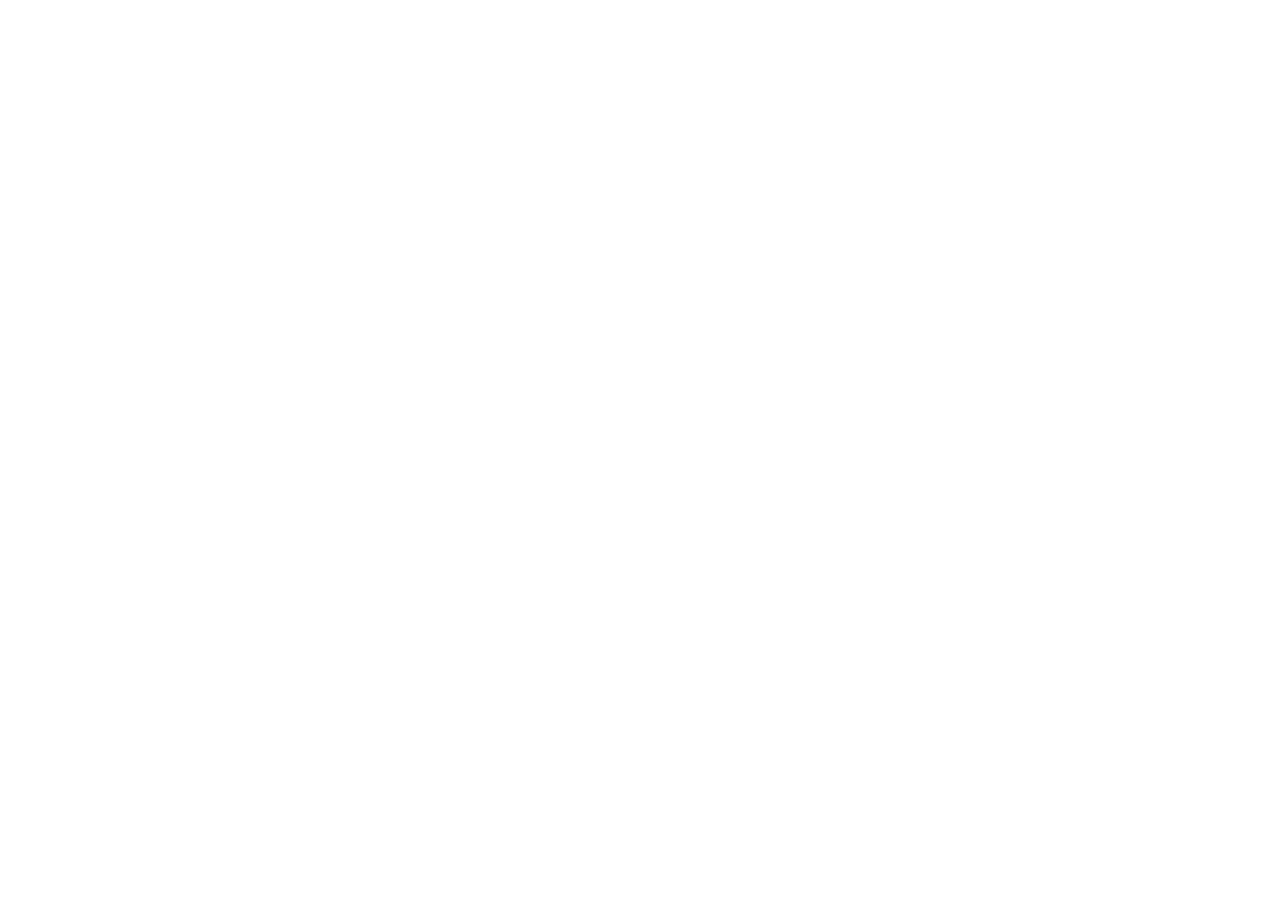
==== index.html @ 63a4685b "Create index.html" ====
<!DOCTYPE html>
<html lang="en">
<head>
    <meta charset="UTF-8">
    <meta http-equiv="X-UA-Compatible" content="IE=edge">
    <meta name="viewport" content="width=device-width, initial-scale=1.0">
    <title>FeelTheMusic</title>
</head>
<body>
    
</body>
</html>
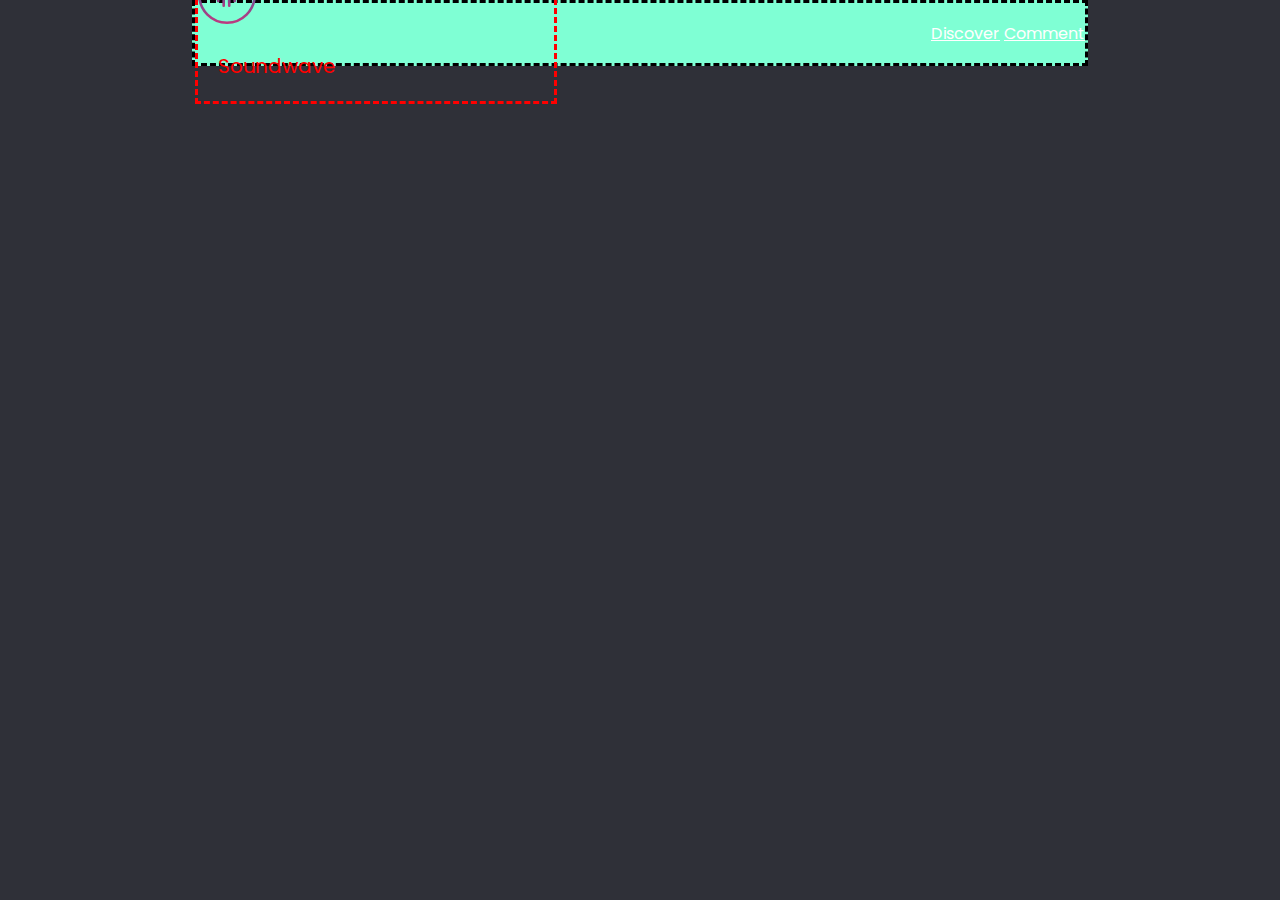
==== commit 0ff12280: "whatever" ====
--- a/index.html
+++ b/index.html
@@ -1,12 +1,23 @@
 <!DOCTYPE html>
 <html lang="en">
 <head>
+    <link rel="stylesheet" href="./Styles/index.css" type="text/css" media="screen" />
     <meta charset="UTF-8">
     <meta http-equiv="X-UA-Compatible" content="IE=edge">
     <meta name="viewport" content="width=device-width, initial-scale=1.0">
     <title>FeelTheMusic</title>
 </head>
 <body>
+    <div class="pageTop">
+        <div class="logo">
+            <div><img src="./Ressources/Pictures/Logo.svg"></div>
+            <div><p class="nextToLogo">Soundwave</p></div>
+        </div>
+        <div class="navBar">
+            <a href="discover.html">Discover</a>
+            <a href="comment.html">Comment</a>
+        </div>
+    </div>
     
 </body>
 </html>--- a/Styles/index.css
+++ b/Styles/index.css
@@ -0,0 +1,47 @@
+@import url('https://fonts.googleapis.com/css2?family=Poppins:wght@400;500;600;700;800;900&display=swap');
+
+div.pageTop { 
+    width : 890px ;
+    height : 60px ;
+    margin : auto ;
+    border-style: dashed;
+    border-color: black;
+    background-color: aquamarine;
+    display:flex;
+    justify-content: space-between;
+    align-items: center;
+    }
+div.logo {
+    border-style: dashed;
+    border-color: red;
+    align-items: center;
+    justify-content: center;
+    flex-basis:40%;
+}
+img {
+    max-width: 100%;
+}
+
+.nextToLogo {
+    color: red;
+    font-size: 20px;
+    padding-left: 20px;
+}
+body {
+    width : 1010px ;
+    margin: auto ;
+    padding: 0 ;
+    background-color: #2F3038 ;
+      
+}
+*{
+  font-family: 'Poppins', sans-serif ;
+    color: white ;
+}
+div.logo img {
+    max-height: 58px;
+   
+}
+.navBar {
+   
+}
